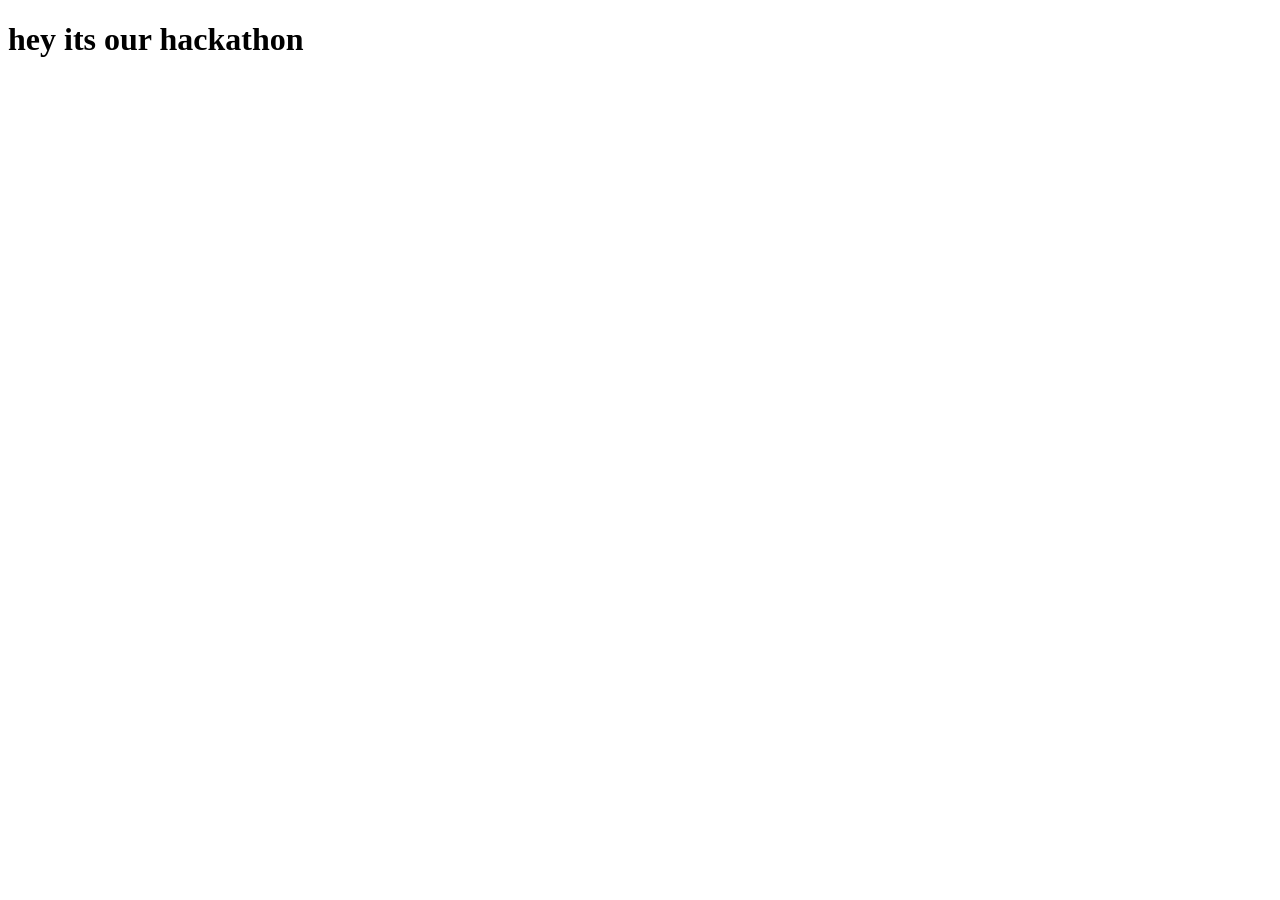
==== FrontEnd/index.html @ 7b66c788 "Initial commit" ====
<!DOCTYPE html>
<html lang="en">
<head>
    <meta charset="UTF-8">
    <meta name="viewport" content="width=device-width, initial-scale=1.0">
    <title>Document</title>
</head>
<body>
    <h1>hey its our hackathon</h1>
</body>
</html>
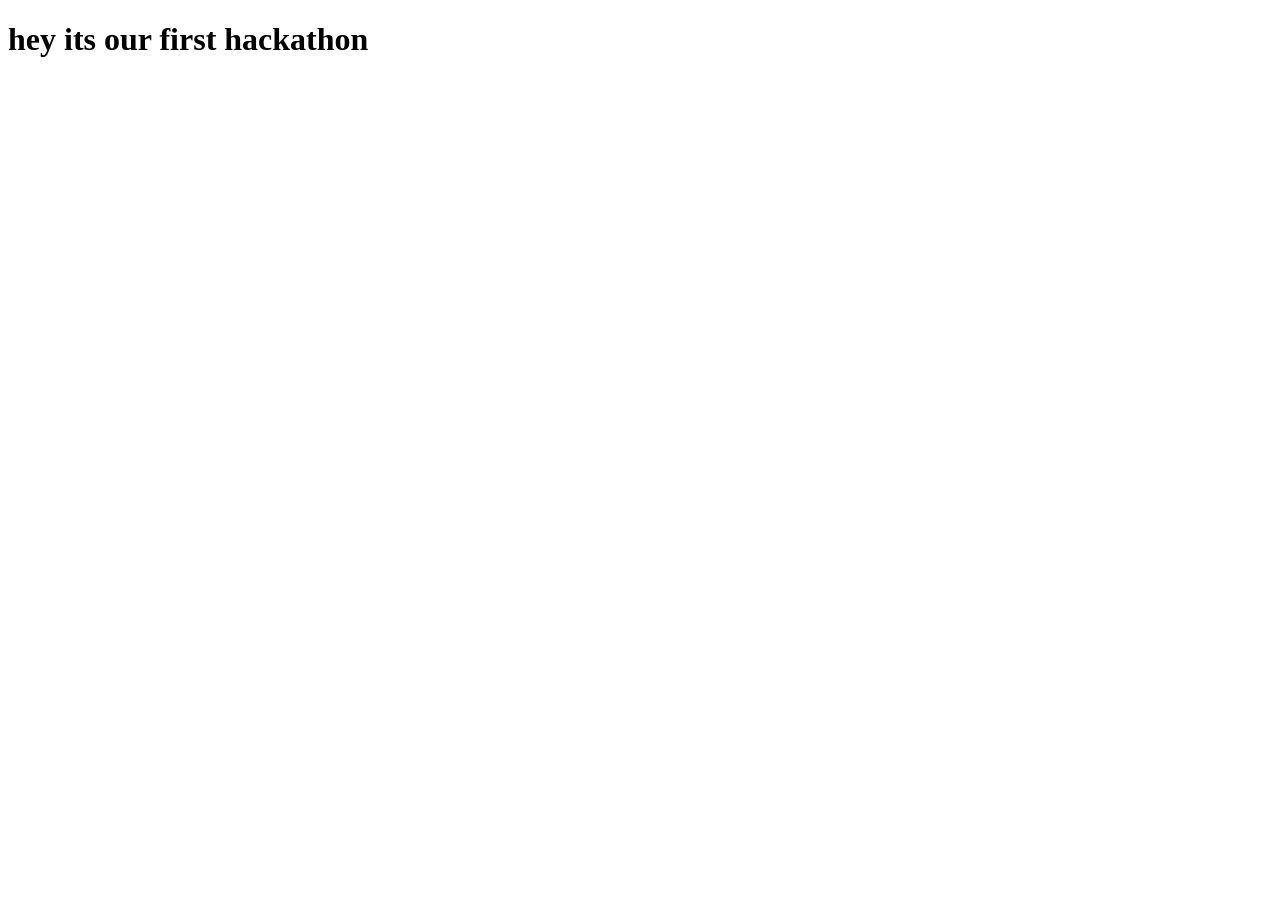
==== commit 13d2d76b: "Added ai_trip_planner project" ====
--- a/FrontEnd/index.html
+++ b/FrontEnd/index.html
@@ -6,6 +6,6 @@
     <title>Document</title>
 </head>
 <body>
-    <h1>hey its our hackathon</h1>
+    <h1>hey its our first  hackathon </h1>
 </body>
 </html>
